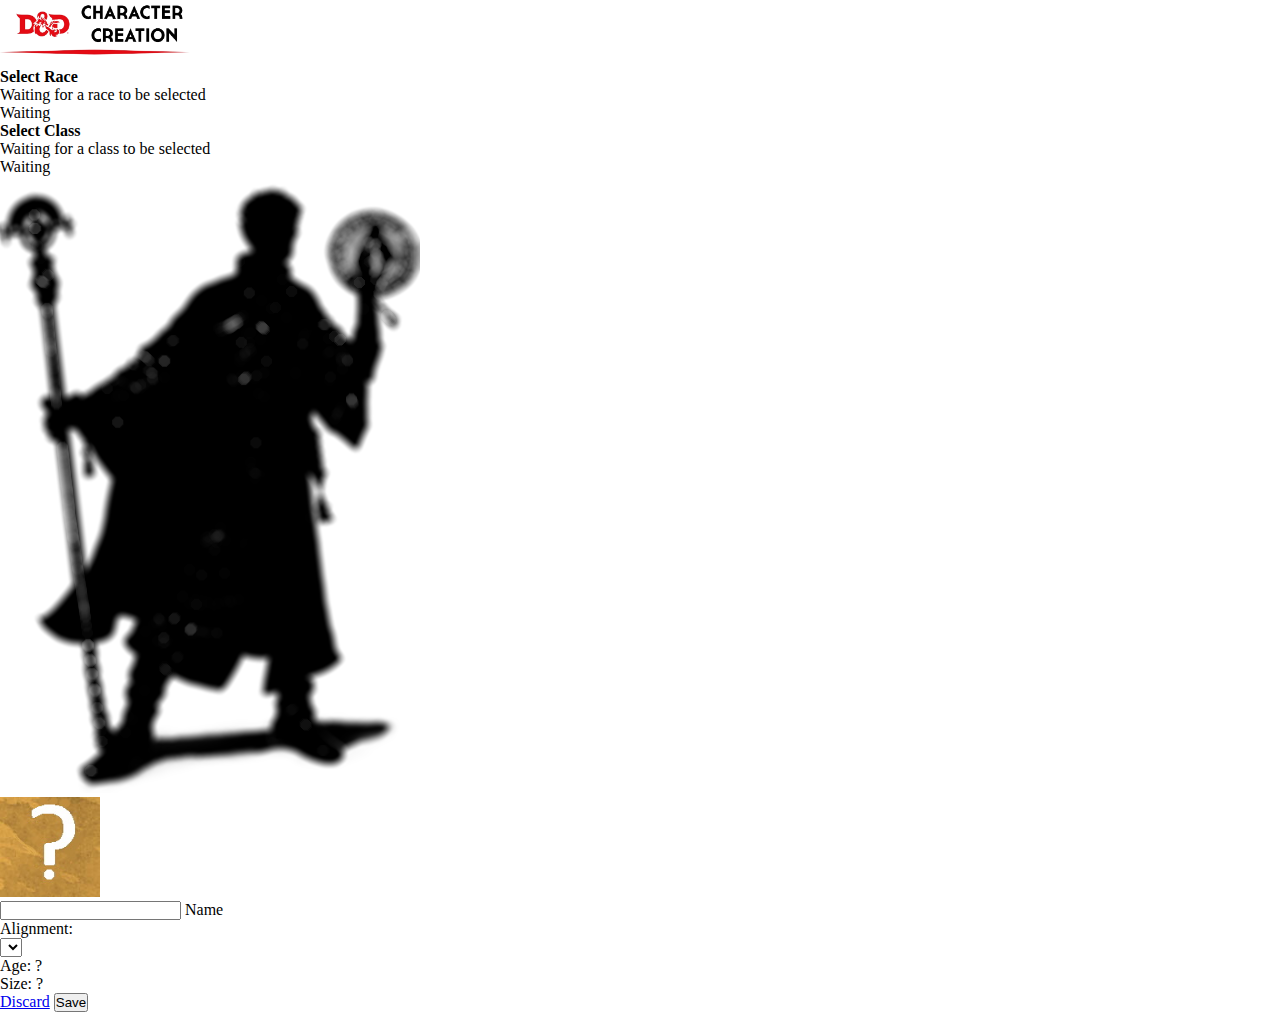
==== src/html/characterCreation.html @ 5d62b9be "IndexDb and menu" ====
<!DOCTYPE html>
<html lang=es>

<head>
  <meta charset=UTF-8>
  <meta name=viewport content=width=device-width, initial-scale=1.0>
  <script src="../js/characterCreation.js" defer  type="module"></script>
  <link rel=stylesheet href="../css/style.css">
  <link href="https://cdn.jsdelivr.net/npm/bootstrap@5.0.2/dist/css/bootstrap.min.css" rel="stylesheet"
    integrity="sha384-EVSTQN3/azprG1Anm3QDgpJLIm9Nao0Yz1ztcQTwFspd3yD65VohhpuuCOmLASjC" crossorigin="anonymous">
  <title>D&D CharacterCreation</title>
  <script src="https://cdn.jsdelivr.net/npm/bootstrap@5.3.2/dist/js/bootstrap.bundle.min.js"></script>
</head>

<body class="m-lg-2">
  <div class="text-center">
    <img src="../img/Titulo.png" class="titulo">
  </div>
  <div class="d-flex gap-4 justify-content-evenly mt-2 flex-md-wrap flex-sm-wrap">
    <div class="d-flex flex-column" id="personajes">
      <div class="options shadow p-3 mb-5 bg-body-tertiary rounded border border-light-subtle border-3 bg-light p-3 d-md-inline ">
        <h4>Select Race</h4>
        <div class="btn-group" role="group" id="razaRadio" aria-label="Basic radio toggle button group">
        </div>
        <div id="expRaza" class="d-flex gap-3 mt-4">
          <div class="d-flex flex-column">
            <p>Waiting for a race to be selected</p>
            <div class="spinner-border text-info" role="status">
              <span class="visually-hidden">Waiting</span>
            </div>
          </div>
        </div>
      </div>
      <div class="options mt-3 shadow p-3 mb-5 bg-body-tertiary rounded border border-light-subtle border-3 bg-light p-3">
        <h4>Select Class</h4>
        <div class="btn-group" role="group" id="clasesRadio" aria-label="Basic radio toggle button group">
        </div>
        <div id="expClase" class="d-flex gap-3 mt-4">
          <div class="d-flex flex-column">
            <p>Waiting for a class to be selected</p>
            <div class="spinner-border text-info" role="status">
              <span class="visually-hidden">Waiting</span>
            </div>
          </div>
        </div>
      </div>
    </div>

    <div>
      <div class="card shadow p-3 mb-5 bg-body-tertiary rounded border border-light-subtle border-3 mb-3" style="width: 18rem;" id="cartaPersonaje">
        <img class="card-img-top" src="../img/Razas/unknown.png" id="imgPersonaje">
        <img class="card-img-overlay claseImg" src="../img/Clases/unknown.jpeg" id="imgPersonajeClase">
        <div class="card-body">
          <div class="form-floating mb-3">
            <input type="text" class="form-control border border-primary border-3" id="nombrePersonaje">
            <label for="nombrePersonaje">Name</label>
          </div>
        </div>
        <ul class="list-group list-group-flush">
          <li class="list-group-item">
            <p>Alignment:</p>
            <select class="form-select form-select-sm border border-primary border-3" aria-label="Small select example" id="alignmentsSelect">
            </select>
          </li>
          <li class="list-group-item" id="edadText">Age: ?</li>
          <li class="list-group-item" id="sizeText">Size: ?</li>
        </ul>
      </div>
    </div>
  </div>
  <div class="row col-12 gap-3 mt-5 mb-5 justify-content-around">
    <a type="button" class="btn btn-warning col-2" href="../../index.html"><i class="bi bi-trash3"></i> Discard</a>
    <button type="button" class="btn btn-success col-2 disabled" id="saveButton"><i class="bi bi-floppy-fill"></i> Save</button>
  </div>

</body>

</html>
---- src/css/style.css ----
* {
  margin: 0;
  padding: 0;
  box-sizing: border-box;
}

.contenedorSelect{
  height: 100px !important;
}

.titulo {
  width: 15vw;
}

.claseImg {
  width: 100px !important;
  height: 100px !important;
}

.table-responsive {
  max-height: 45vh;
  width: 20vw;
  border-radius: 10px !important;
}

.HitDice {
  max-width: 10vw !important;
}

.datosRaza {
  max-width: 25vw !important;
}

.exp {
  text-decoration: none;
  border: 0;
  background-color: rgba(240, 248, 255, 0);
  color: white;
}

body {
  background-image: url("../img/Fondo.jpg");
  background-repeat: no-repeat;
  background-size: cover;
}

/* Works on Firefox */
* {
  scrollbar-width: 20px;
  scrollbar-color: rgb(163, 163, 163) rgba(255, 255, 255, 0);
}

/* Works on Chrome, Edge, and Safari */
*::-webkit-scrollbar {
  width: 10px;
}

*::-webkit-scrollbar-thumb {
  background-color: rgb(163, 163, 163);
  border-radius: 20px;
  border: 3px solid var(--color-fondo);
}

.menuOpcion{
  height: 10vh;
  width: 50vw;
}

.imgOpcion{
  object-fit: contain !important;
  width: auto;
  height: 9vh;
}
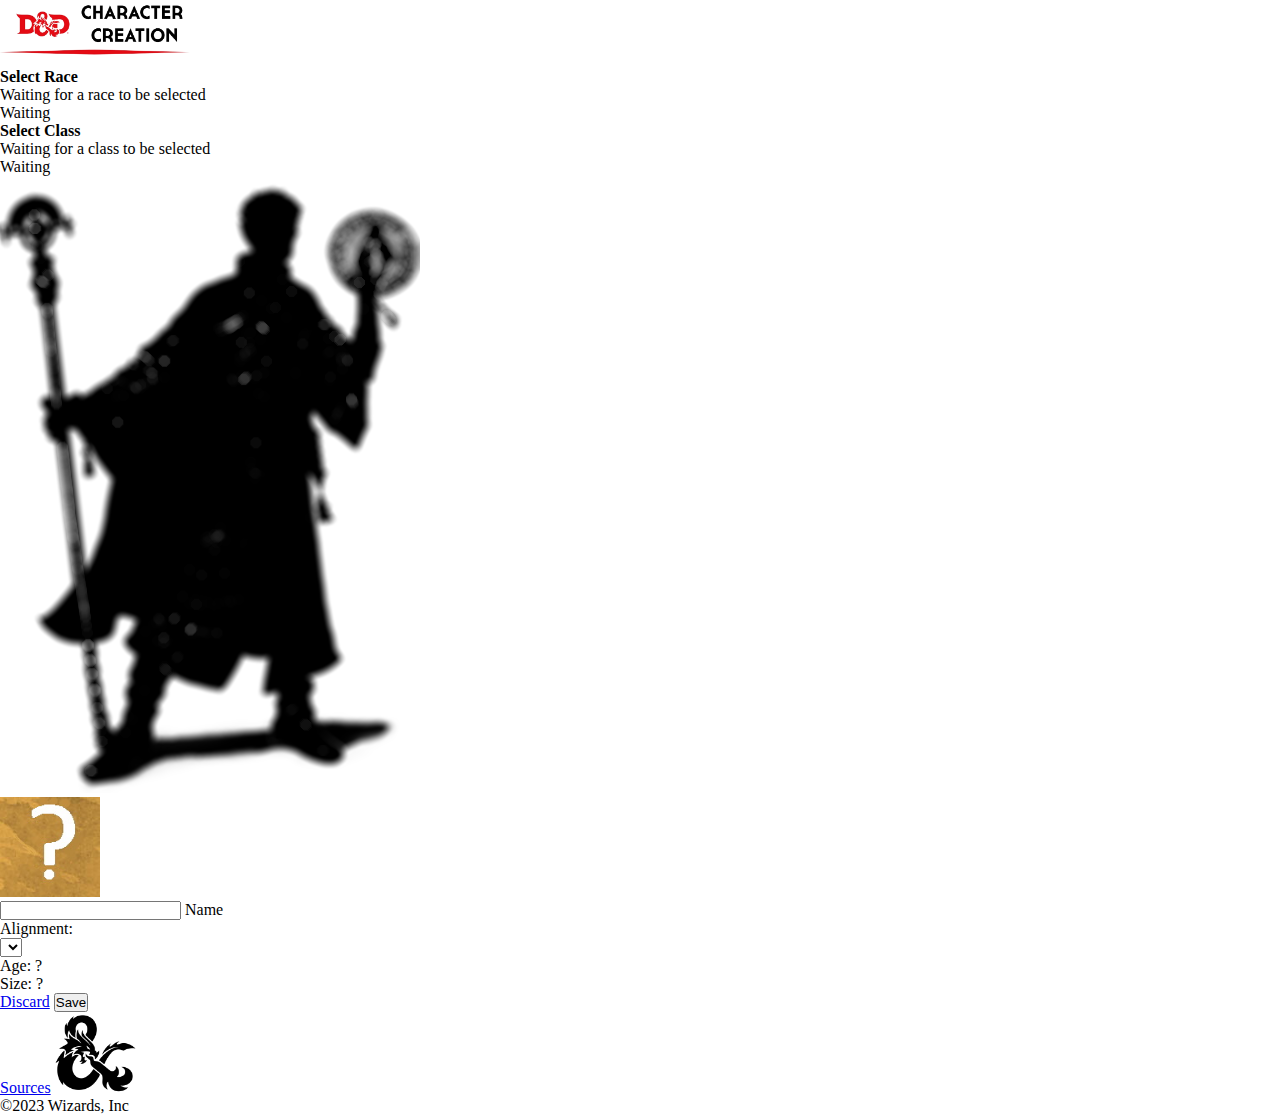
==== commit 07a37d19: "Footer and icons" ====
--- a/src/html/characterCreation.html
+++ b/src/html/characterCreation.html
@@ -1,11 +1,12 @@
 <!DOCTYPE html>
-<html lang=es>
+<html lang="en">
 
 <head>
   <meta charset=UTF-8>
   <meta name=viewport content=width=device-width, initial-scale=1.0>
   <script src="../js/characterCreation.js" defer  type="module"></script>
   <link rel=stylesheet href="../css/style.css">
+  <link rel="shortcut icon" href="../img/DnD-Icon.png">
   <link href="https://cdn.jsdelivr.net/npm/bootstrap@5.0.2/dist/css/bootstrap.min.css" rel="stylesheet"
     integrity="sha384-EVSTQN3/azprG1Anm3QDgpJLIm9Nao0Yz1ztcQTwFspd3yD65VohhpuuCOmLASjC" crossorigin="anonymous">
   <title>D&D CharacterCreation</title>
@@ -72,7 +73,20 @@
     <a type="button" class="btn btn-warning col-2" href="../../index.html"><i class="bi bi-trash3"></i> Discard</a>
     <button type="button" class="btn btn-success col-2 disabled" id="saveButton"><i class="bi bi-floppy-fill"></i> Save</button>
   </div>
-
+  <div class="container">
+    <footer class="d-flex flex-wrap justify-content-between align-items-center py-3 my-4 border-top bg-body p-3 rounded-3
+    shadow-lg p-3 mb-5 bg-body-tertiary rounded">
+        <a class="col-md-4 mb-0 text-muted text-decoration-none" href="https://www.dndbeyond.com/sources">Sources</a>
+    
+        <a href="/" class="col-md-4 d-flex align-items-center justify-content-center mb-3 mb-md-0 me-md-auto link-dark text-decoration-none">
+            <img src="../img/DnD-Icon.png" class="imgOpcion filtro">
+        </a>
+    
+        <p class="nav col-md-4 justify-content-end text-muted">
+            ©2023 Wizards, Inc
+        </p>
+      </footer>
+    </div>
 </body>
 
 </html>--- a/src/css/style.css
+++ b/src/css/style.css
@@ -70,4 +70,8 @@
   object-fit: contain !important;
   width: auto;
   height: 9vh;
+}
+
+.filtro{
+  filter: brightness(0%);
 }